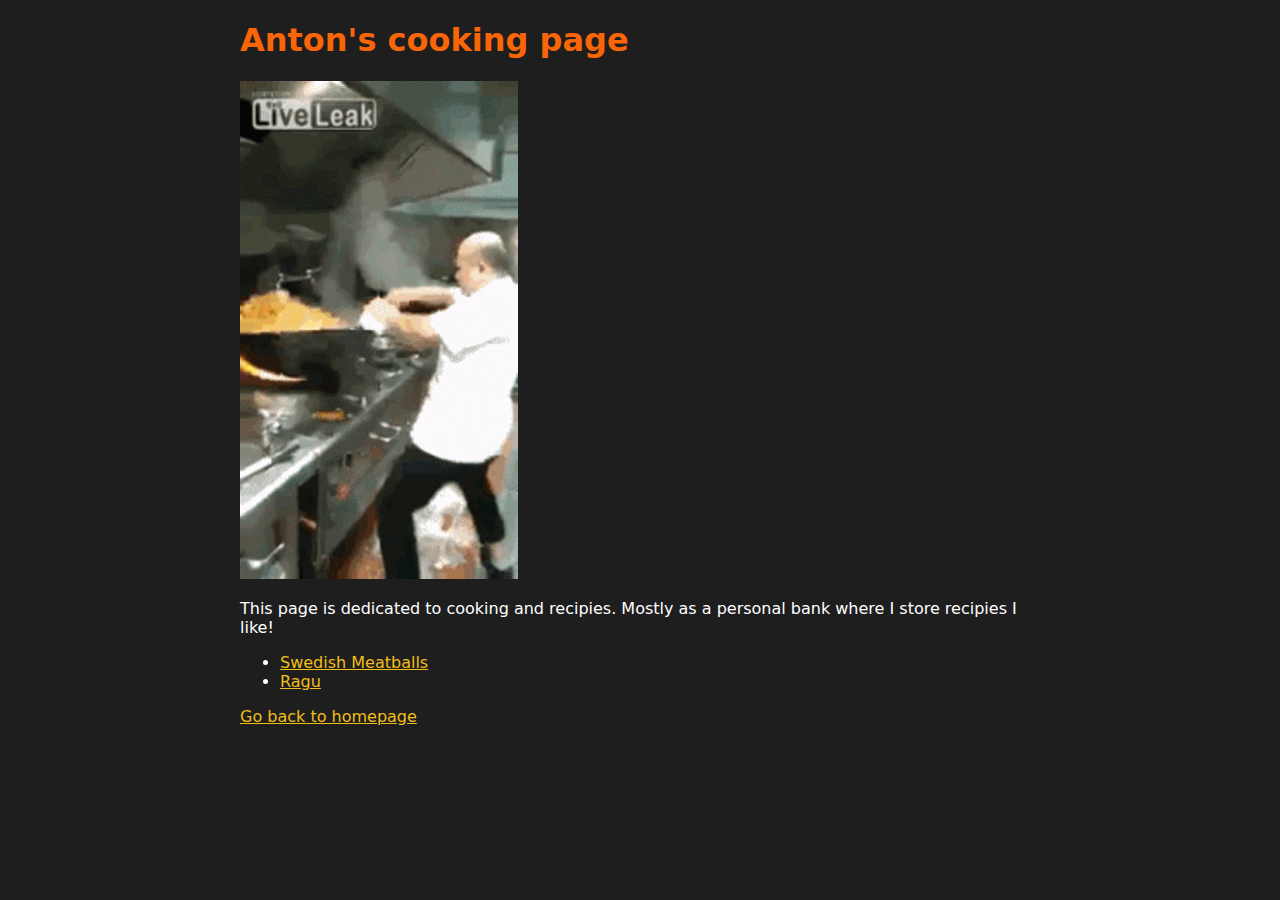
==== cooking.html @ 6f40448a "hhh" ====
<!DOCTYPE html>
<html lang="en">

<head>
  <title> Anton Cooking </title>
  <link rel="stylesheet" type="text/css" href="style.css">
  <meta charset="utf-8" />
</head>

<body>

  <h1> Anton's cooking page</h1>

  <img src="cook-chef.gif">
  <p>This page is dedicated to cooking and recipies. Mostly as
    a personal bank where I store recipies I like!
  </p>
  <ul>
    <li> <a href="cooking/meatballs.html">Swedish Meatballs</a></li>
    <li> <a href="cooking/ragu.html"> Ragu </a></li>

  </ul>


  <p><a href="index.html">Go back to homepage</a></p>
</body>

</html>
---- style.css ----
body {
  color: white;
  font-family: system-ui;
  background: rgb(30, 30, 30);

  max-width: 800px;
  margin-left: auto;
  margin-right: auto;
}

h1 {
  color: #fa6607;
}

h2 {
  color: green
}

h1,
h2 {
  text-align: left;
}

a {
  color: #f1bf19;
}
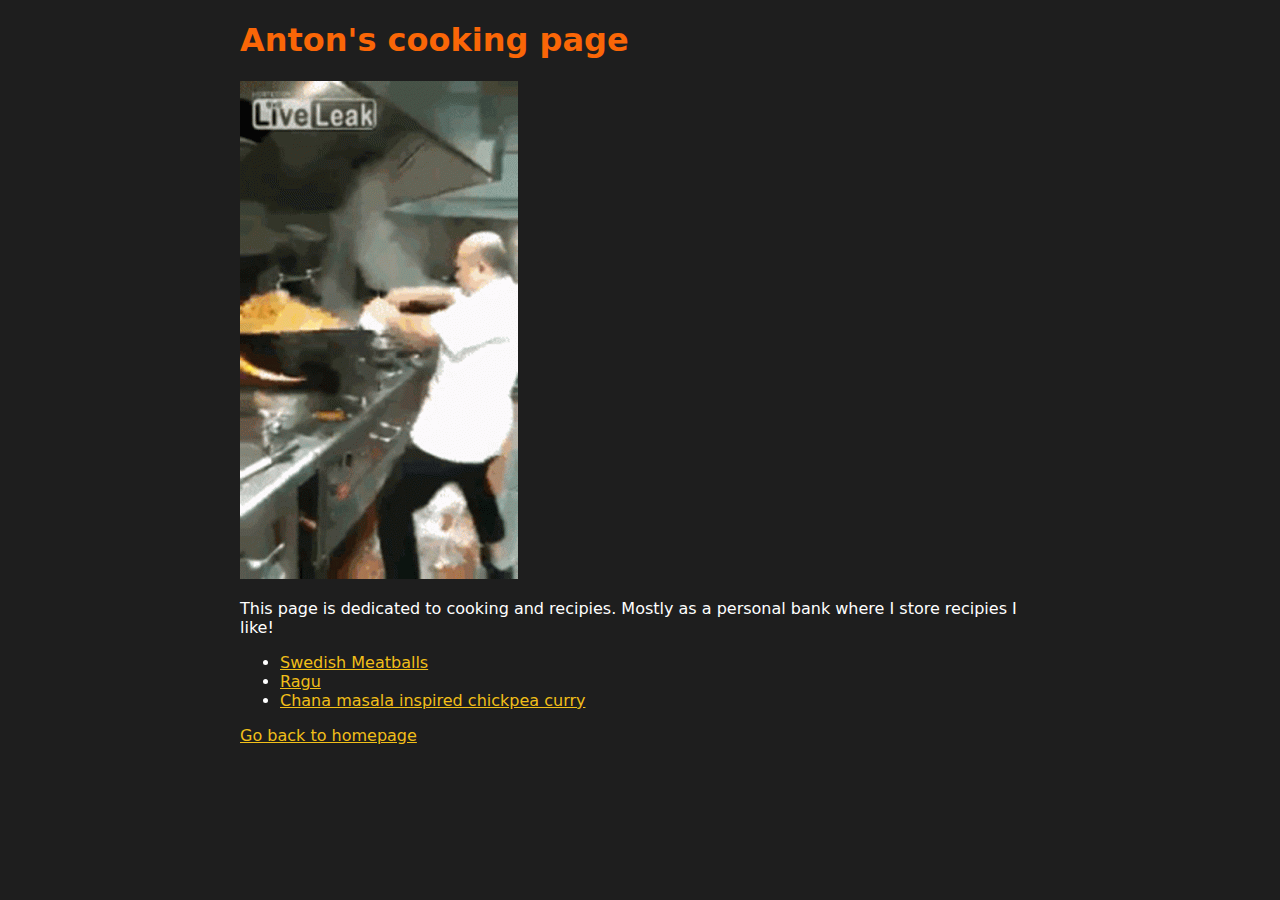
==== commit 09910844: "lots of stuff" ====
--- a/cooking.html
+++ b/cooking.html
@@ -18,6 +18,7 @@
   <ul>
     <li> <a href="cooking/meatballs.html">Swedish Meatballs</a></li>
     <li> <a href="cooking/ragu.html"> Ragu </a></li>
+    <li> <a href="cooking/chanamasala.html"> Chana masala inspired chickpea curry </a></li>
 
   </ul>
 
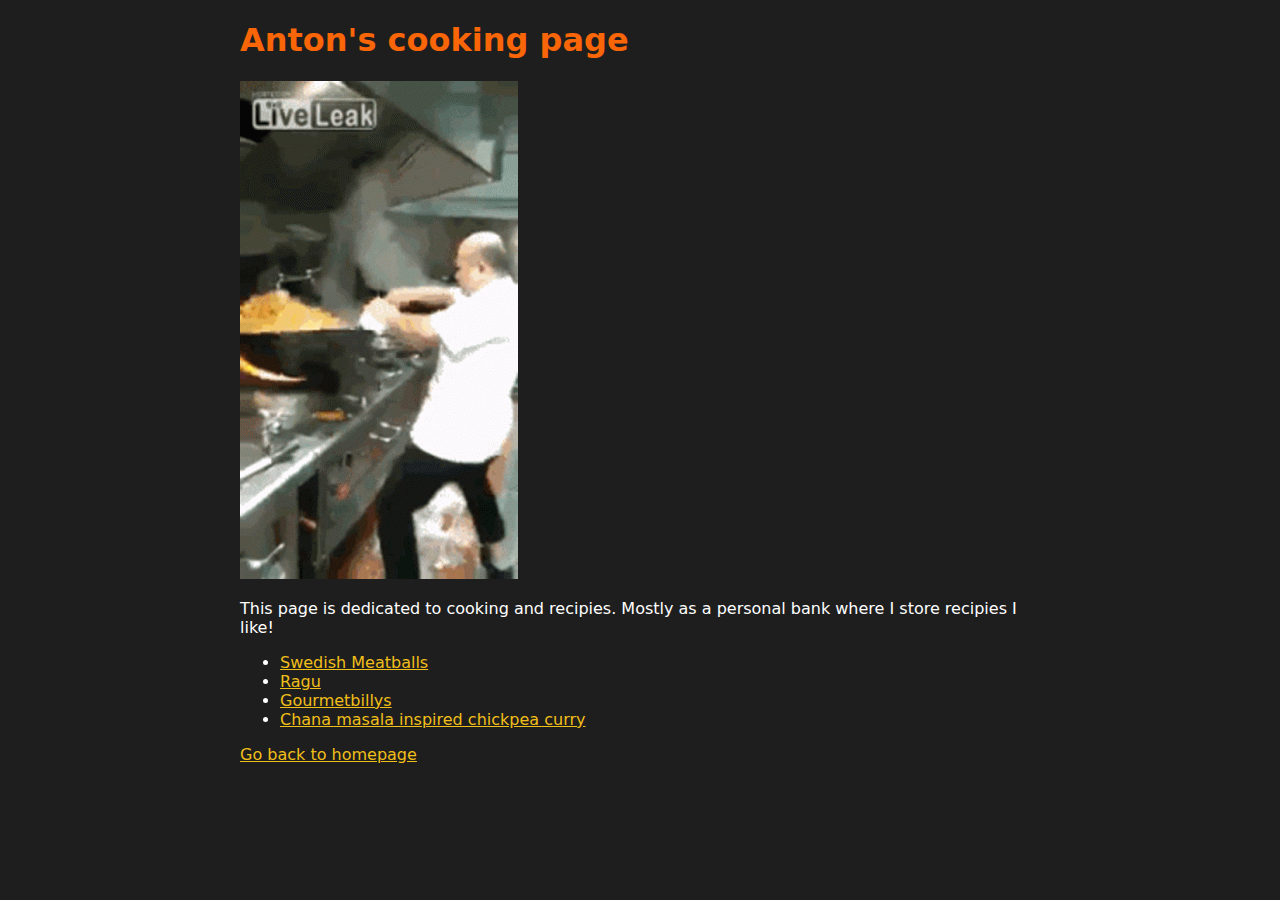
==== commit 668e93d4: "again" ====
--- a/cooking.html
+++ b/cooking.html
@@ -18,6 +18,7 @@
   <ul>
     <li> <a href="cooking/meatballs.html">Swedish Meatballs</a></li>
     <li> <a href="cooking/ragu.html"> Ragu </a></li>
+    <li> <a href="cooking/gourmetbillys.html"> Gourmetbillys </a></li>
     <li> <a href="cooking/chanamasala.html"> Chana masala inspired chickpea curry </a></li>
 
   </ul>
@@ -26,4 +27,4 @@
   <p><a href="index.html">Go back to homepage</a></p>
 </body>
 
-</html>+</html>
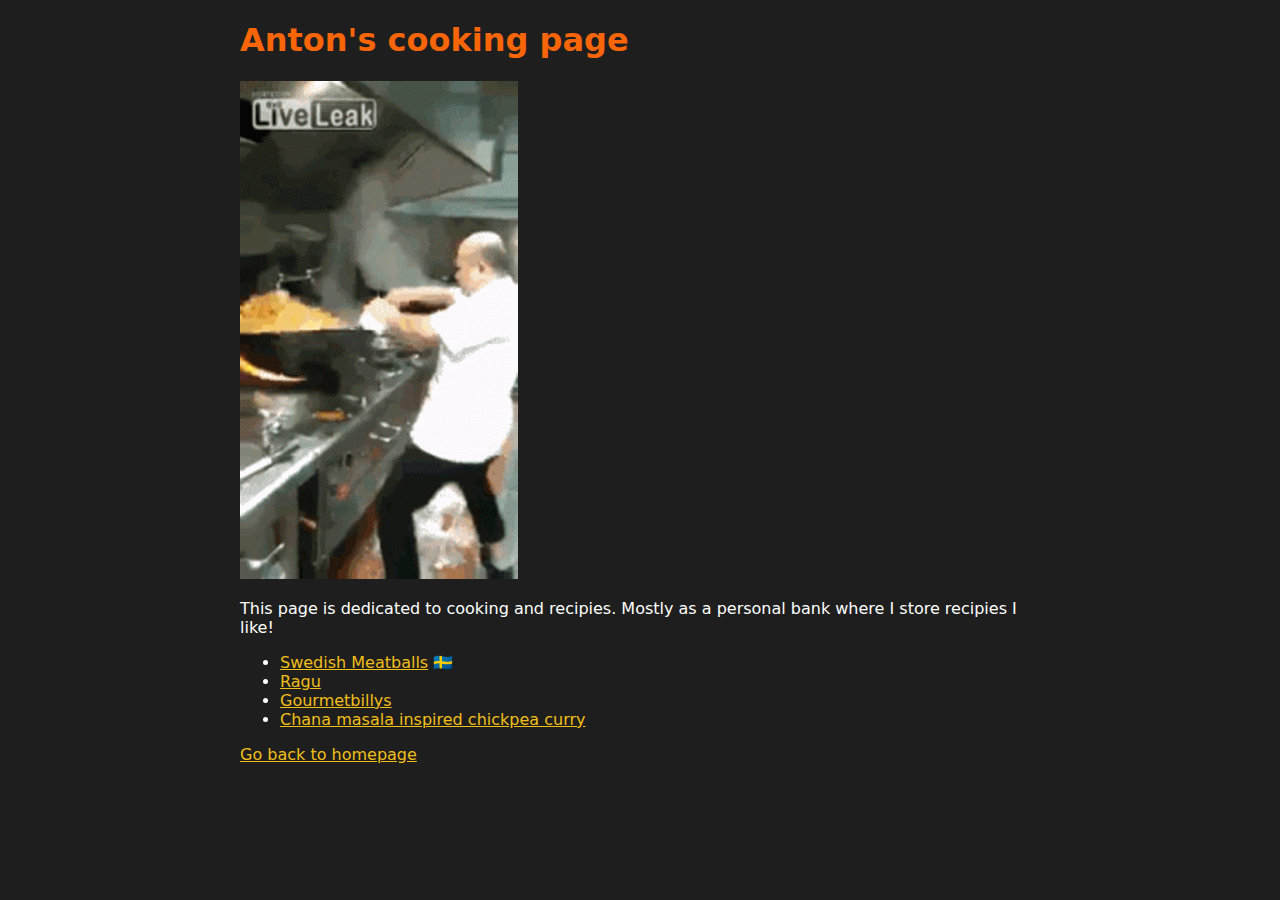
==== commit 229ee3b5: "added flag" ====
--- a/cooking.html
+++ b/cooking.html
@@ -16,7 +16,7 @@
     a personal bank where I store recipies I like!
   </p>
   <ul>
-    <li> <a href="cooking/meatballs.html">Swedish Meatballs</a></li>
+    <li> <a href="cooking/meatballs.html">Swedish Meatballs</a> 🇸🇪 </li>
     <li> <a href="cooking/ragu.html"> Ragu </a></li>
     <li> <a href="cooking/gourmetbillys.html"> Gourmetbillys </a></li>
     <li> <a href="cooking/chanamasala.html"> Chana masala inspired chickpea curry </a></li>
@@ -27,4 +27,4 @@
   <p><a href="index.html">Go back to homepage</a></p>
 </body>
 
-</html>
+</html>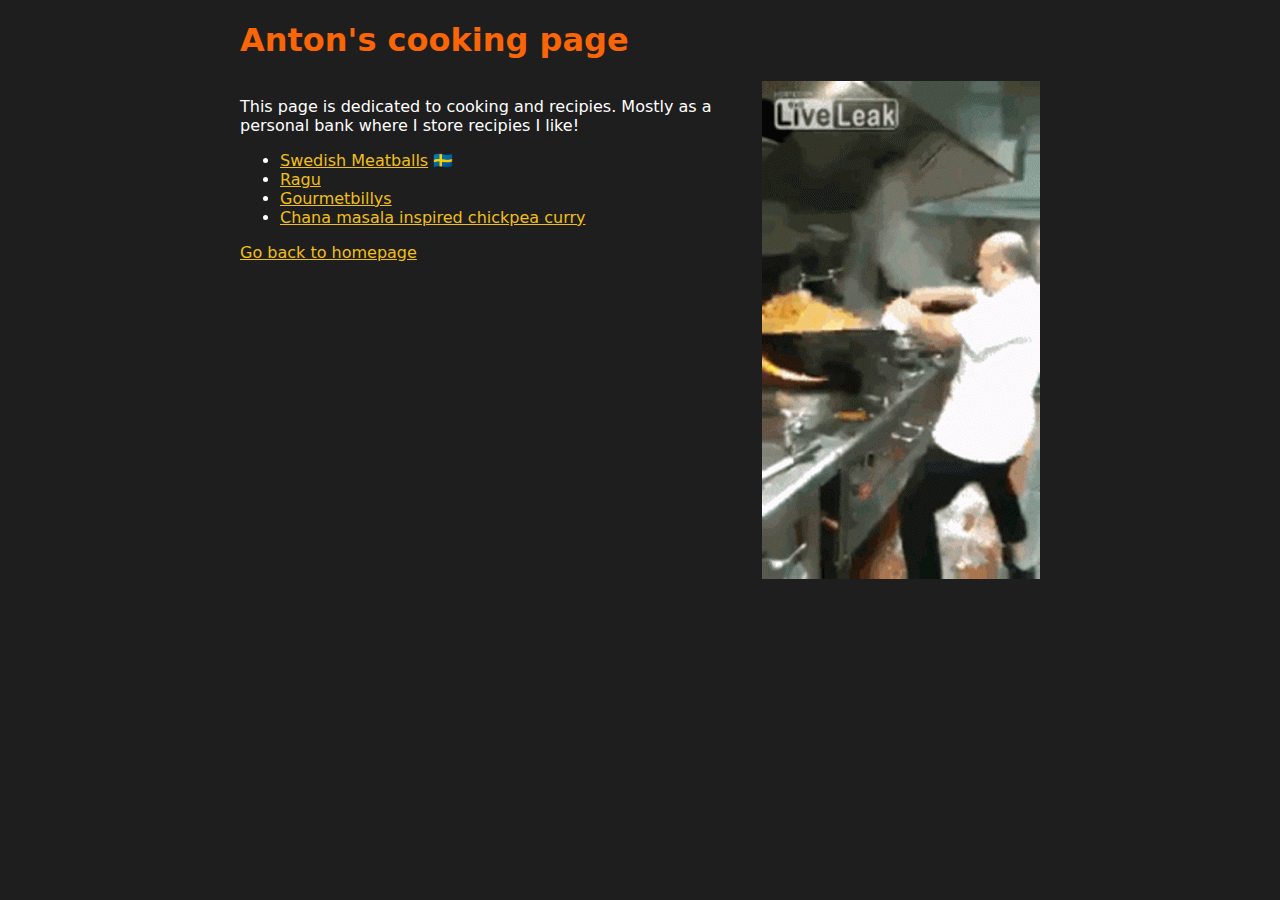
==== commit 04570a9b: "lil upd" ====
--- a/cooking.html
+++ b/cooking.html
@@ -10,21 +10,23 @@
 <body>
 
   <h1> Anton's cooking page</h1>
+  <div class="lmao">
+    <div>
+      <p>This page is dedicated to cooking and recipies. Mostly as
+        a personal bank where I store recipies I like!
+      </p>
+      <ul>
+        <li> <a href="cooking/meatballs.html">Swedish Meatballs</a> 🇸🇪 </li>
+        <li> <a href="cooking/ragu.html"> Ragu </a></li>
+        <li> <a href="cooking/gourmetbillys.html"> Gourmetbillys </a></li>
+        <li> <a href="cooking/chanamasala.html"> Chana masala inspired chickpea curry </a></li>
 
-  <img src="cook-chef.gif">
-  <p>This page is dedicated to cooking and recipies. Mostly as
-    a personal bank where I store recipies I like!
-  </p>
-  <ul>
-    <li> <a href="cooking/meatballs.html">Swedish Meatballs</a> 🇸🇪 </li>
-    <li> <a href="cooking/ragu.html"> Ragu </a></li>
-    <li> <a href="cooking/gourmetbillys.html"> Gourmetbillys </a></li>
-    <li> <a href="cooking/chanamasala.html"> Chana masala inspired chickpea curry </a></li>
+      </ul>
 
-  </ul>
-
-
-  <p><a href="index.html">Go back to homepage</a></p>
+      <p><a href="index.html">Go back to homepage</a></p>
+    </div>
+    <img src="cook-chef.gif">
+  </div>
 </body>
 
 </html>--- a/style.css
+++ b/style.css
@@ -23,4 +23,14 @@
 
 a {
   color: #f1bf19;
+}
+
+.lmao {
+  display: flex;
+}
+
+@media screen and (max-width: 600px) {
+  .lmao {
+    flex-wrap: wrap;
+  }
 }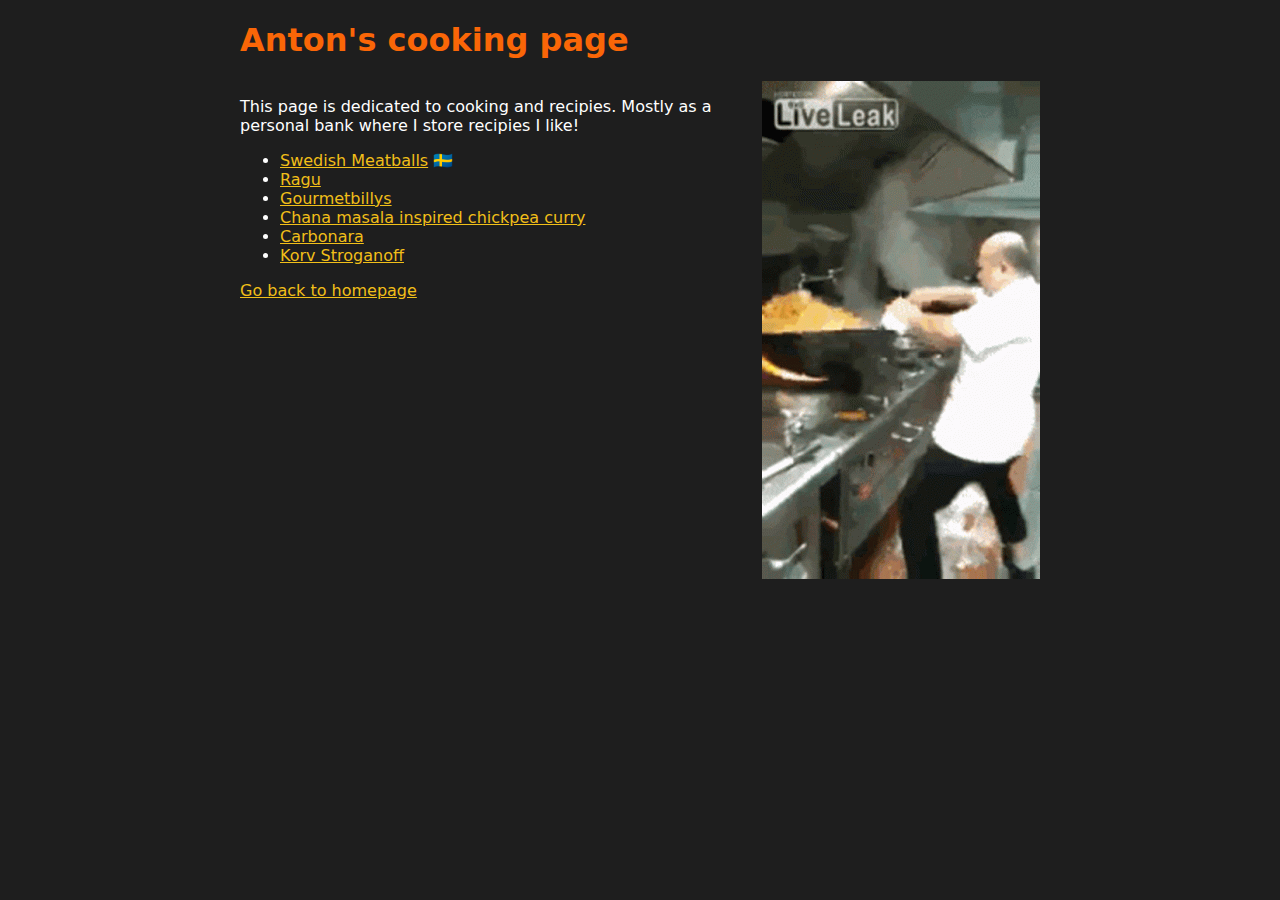
==== commit c938fe89: "new recipes" ====
--- a/cooking.html
+++ b/cooking.html
@@ -20,6 +20,8 @@
         <li> <a href="cooking/ragu.html"> Ragu </a></li>
         <li> <a href="cooking/gourmetbillys.html"> Gourmetbillys </a></li>
         <li> <a href="cooking/chanamasala.html"> Chana masala inspired chickpea curry </a></li>
+        <li> <a href="cooking/carbonara.html"> Carbonara </a></li>
+        <li> <a href="cooking/korvstroganoff.html"> Korv Stroganoff </a></li>
 
       </ul>
 
@@ -29,4 +31,4 @@
   </div>
 </body>
 
-</html>+</html>
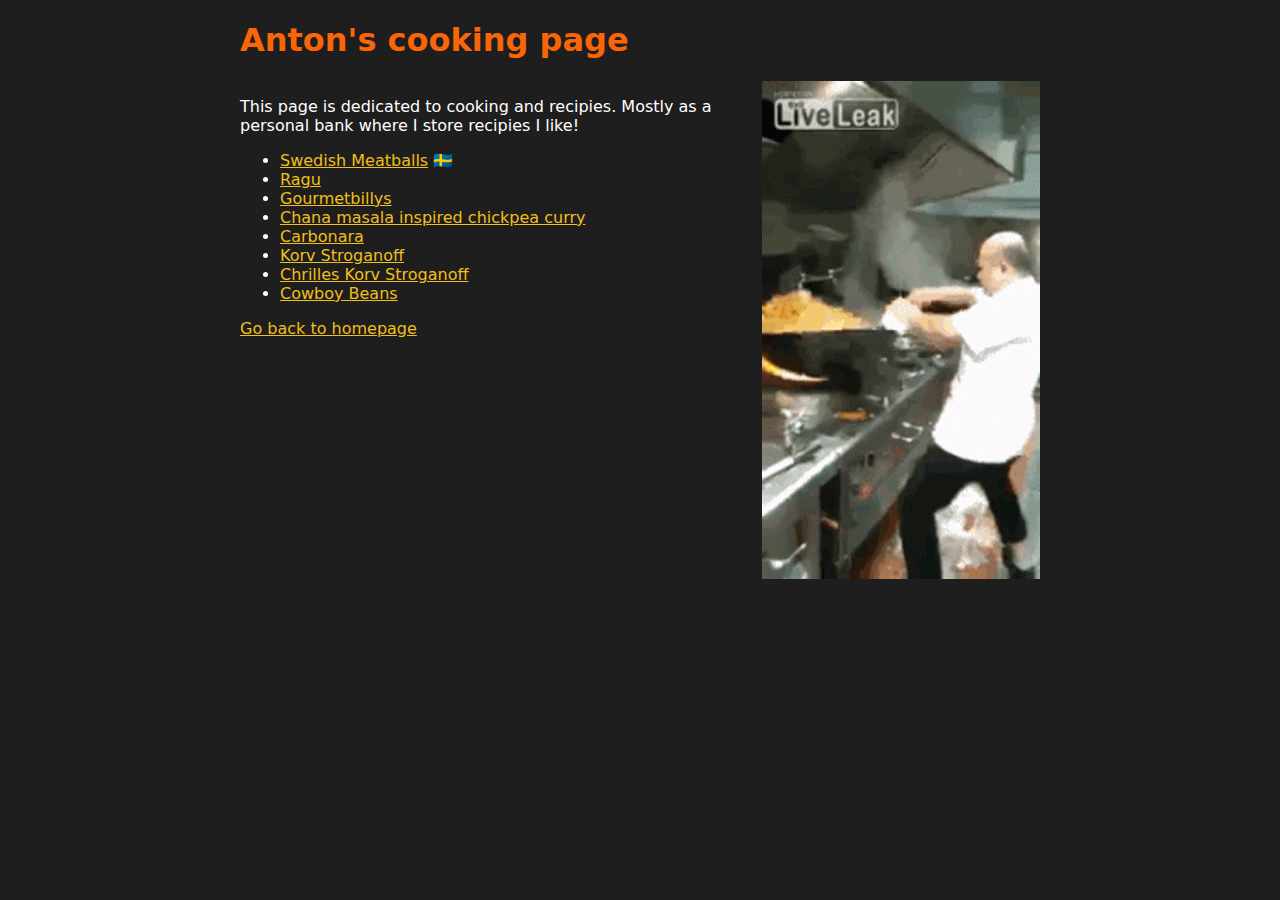
==== commit 488c9a61: "lade till Chrilles Strogge" ====
--- a/cooking.html
+++ b/cooking.html
@@ -22,6 +22,8 @@
         <li> <a href="cooking/chanamasala.html"> Chana masala inspired chickpea curry </a></li>
         <li> <a href="cooking/carbonara.html"> Carbonara </a></li>
         <li> <a href="cooking/korvstroganoff.html"> Korv Stroganoff </a></li>
+        <li> <a href="cooking/chrille_korvstroganoff.html"> Chrilles Korv Stroganoff </a></li>
+        <li> <a href="cooking/cowboybeans.html"> Cowboy Beans</a></li>
 
       </ul>
 
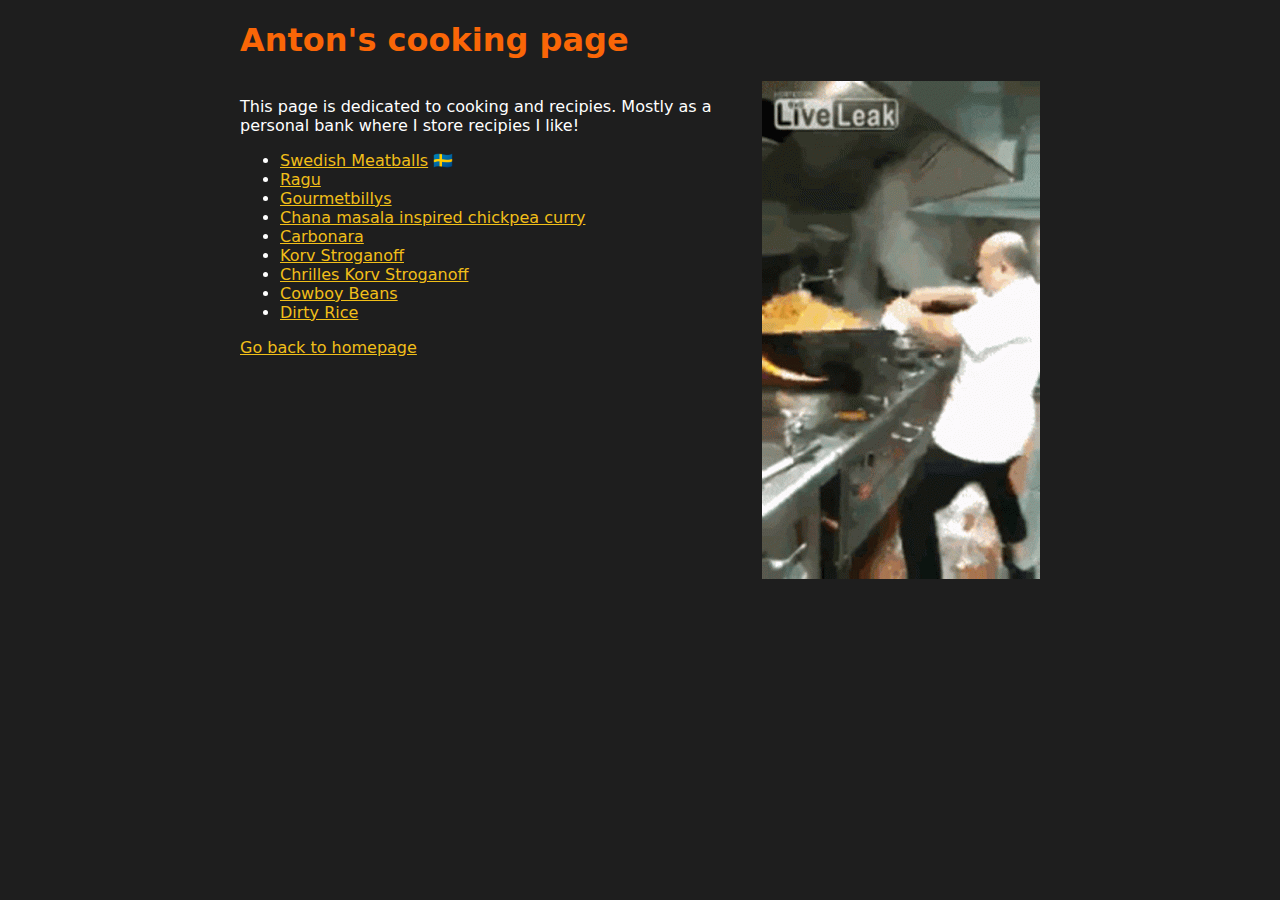
==== commit 37c619d9: "Update cooking.html" ====
--- a/cooking.html
+++ b/cooking.html
@@ -24,6 +24,7 @@
         <li> <a href="cooking/korvstroganoff.html"> Korv Stroganoff </a></li>
         <li> <a href="cooking/chrille_korvstroganoff.html"> Chrilles Korv Stroganoff </a></li>
         <li> <a href="cooking/cowboybeans.html"> Cowboy Beans</a></li>
+        <li> <a href="cooking/dirtyrice.html"> Dirty Rice</a></li>
 
       </ul>
 
